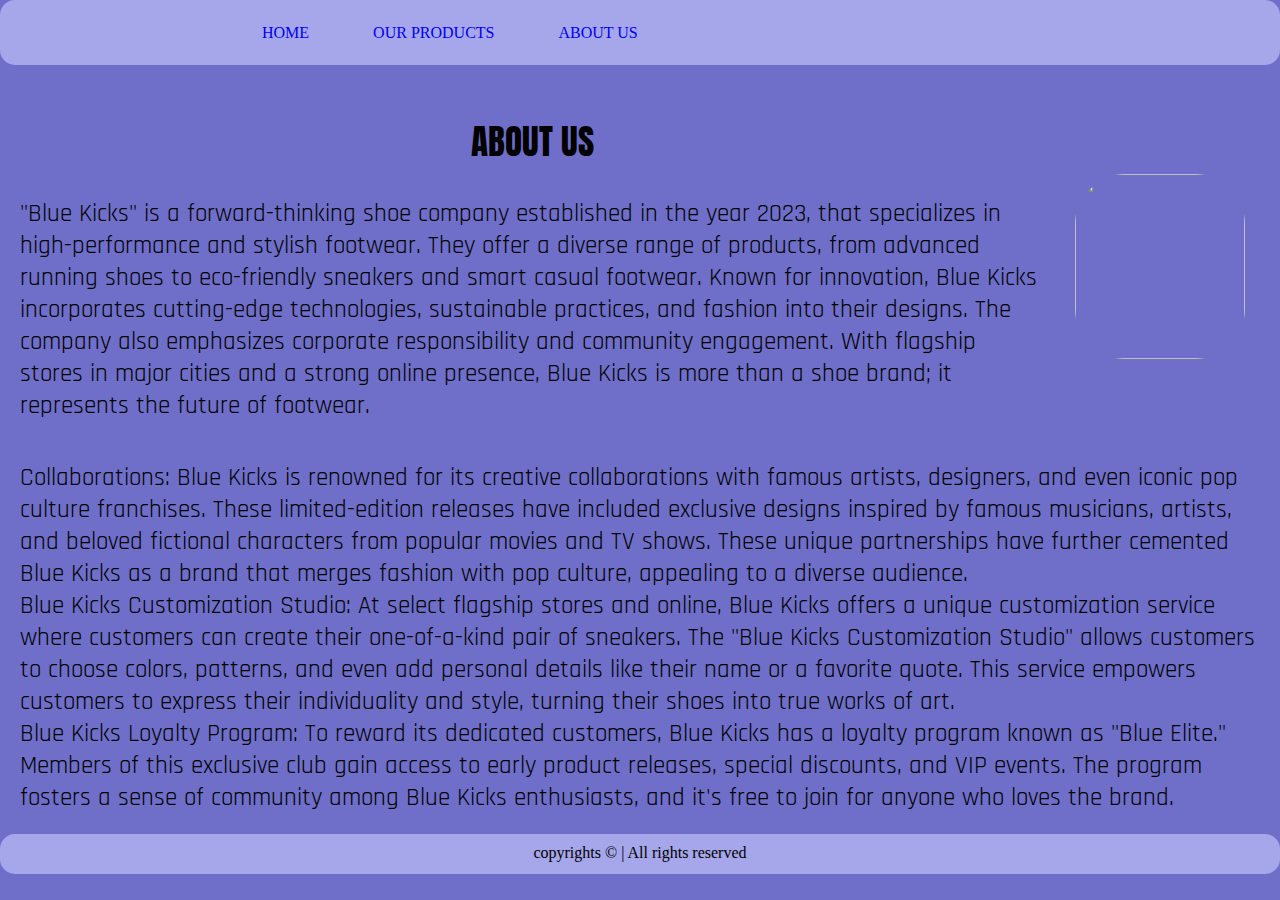
==== about.html @ 8bbcfa94 "Add files via upload" ====
<!DOCTYPE html>
<html lang="en">
<head>
    <meta charset="UTF-8">
    <meta name="viewport" content="width=device-width, initial-scale=1.0">
    <link rel="stylesheet" href="style.css">
    <link rel="stylesheet" href="phone.css">
    <link rel="preconnect" href="https://fonts.googleapis.com">
<link rel="preconnect" href="https://fonts.gstatic.com" crossorigin>
<link href="https://fonts.googleapis.com/css2?family=Anton&family=Rajdhani:wght@500&display=swap" rel="stylesheet">
    <title>webstore name</title>
</head>
<!-- font-family: 'Anton', sans-serif;
font-family: 'Rajdhani', sans-serif; -->
<body>
    <nav class="navbar">
        <img src="/images/logo.jpeg" alt="" class="logo">
        <ul class="list">
            <li><a href="index.html">HOME</a></li>
            <li><a href="products.html">OUR PRODUCTS</a></li>
            <li><a href="about.html">ABOUT US</a></li>
           
        </ul>
    </nav>
   <div class="parent">
    <div class="left">
        <h1>ABOUT US</h1>
        <P>"Blue Kicks" is a forward-thinking shoe company established in the year 2023, that specializes in high-performance and stylish footwear. They offer a diverse range of products, from advanced running shoes to eco-friendly sneakers and smart casual footwear. Known for innovation, Blue Kicks incorporates cutting-edge technologies, sustainable practices, and fashion into their designs. The company also emphasizes corporate responsibility and community engagement. With flagship stores in major cities and a strong online presence, Blue Kicks is more than a shoe brand; it represents the future of footwear.</P>
    </div>
    <div class="right">
        <img src="images/logo.jpeg" alt="" class="logo2">
    </div>
   </div>
   <div class="extracontent">
    Collaborations:
Blue Kicks is renowned for its creative collaborations with famous artists, designers, and even iconic pop culture franchises. These limited-edition releases have included exclusive designs inspired by famous musicians, artists, and beloved fictional characters from popular movies and TV shows. These unique partnerships have further cemented Blue Kicks as a brand that merges fashion with pop culture, appealing to a diverse audience.
<p>
Blue Kicks Customization Studio:
At select flagship stores and online, Blue Kicks offers a unique customization service where customers can create their one-of-a-kind pair of sneakers. The "Blue Kicks Customization Studio" allows customers to choose colors, patterns, and even add personal details like their name or a favorite quote. This service empowers customers to express their individuality and style, turning their shoes into true works of art.
</p>
<p>
Blue Kicks Loyalty Program:
To reward its dedicated customers, Blue Kicks has a loyalty program known as "Blue Elite." Members of this exclusive club gain access to early product releases, special discounts, and VIP events. The program fosters a sense of community among Blue Kicks enthusiasts, and it's free to join for anyone who loves the brand.
</p>
   </div>
    <footer>copyrights &copy; | All rights reserved</footer>
</body>
</html>
---- style.css ----
* {
    margin: 0;
    padding: 0;
}
body{
    background-color: rgb(111 111 201);
}

.navbar {
    display: flex;
    background-color: rgb(166, 166, 234);
    height: 65px;
    border-radius: 15px;
}

.navbar ul {

    display: flex;
    justify-content: space-around;
    align-items: center;
    position: relative;
    left: 130px;

}

.navbar ul li {
    list-style: none;
    padding: 0px 32px;
    text-decoration: none;
}
.navbar ul li a {
    /* list-style: none;
    padding: 0px 32px; */
    text-decoration: none;
}

.logo {
    width: 90px;
    border-radius: 50px;
    margin-left: 10px;
}

.content {
    display: flex;
    justify-content: space-around;
    margin: 25px;
}

.content p{
    display: inline;
}

.content img {
    width: 400px;
    height: 400px;
    
}

.content h1 {
    font-family: 'Anton', sans-serif;
    font-weight: lighter;
    line-height: 11;
}
.name{
    color: lightblue;
}
.discription {
    font-family: 'Rajdhani', sans-serif;
    font-size: 25px;
    margin: 20px;
    padding: 5px;
}
footer{
    text-align: center;
    background-color:rgb(166, 166, 234); 
    border-radius: 15px;
    height: 30px;
    padding-top: 10px;
}

.parent{
    display: flex;
    margin-top: 30px;
    align-items: center;
}
.left h1{
    text-align: center;
    padding-bottom: 30px;
    font-family: 'Anton', sans-serif;
    font-weight: lighter;
    font-size: 35px;
}
.left{
    margin: 20px;
    font-size: 25px;
    font-family: 'Rajdhani', sans-serif;
}
.right{
    margin: 10px;
    align-items: center;
    width: 417px;
}
.logo2{
    width: 170px;
    height: 185px;
    border-radius: 50px;
    margin-right: 25px;
}
.extracontent{
    font-size: 25px;
    font-family: 'Rajdhani', sans-serif;
    margin: 20px;

}
---- phone.css ----
@media screen and (max-width:1200px) {
    
    .navbar ul{
        position: relative;
        left: 10px;
    }
    .navbar ul li{
        padding: 5px;
    }
    .logo{
        width: 70px;
    }
    .content{
        flex-direction:column ;
        align-items: center;
    }
    .content img{
        width: 200px;
        height: 200px;
    }
    .container{
        flex-direction: column;
        align-items: center;
    }
    .parent{
        flex-direction: column;
    }
    .right{
        display: flex;
        align-items: center;
    }
    .right img{
        margin-left: 111px;

    }
}
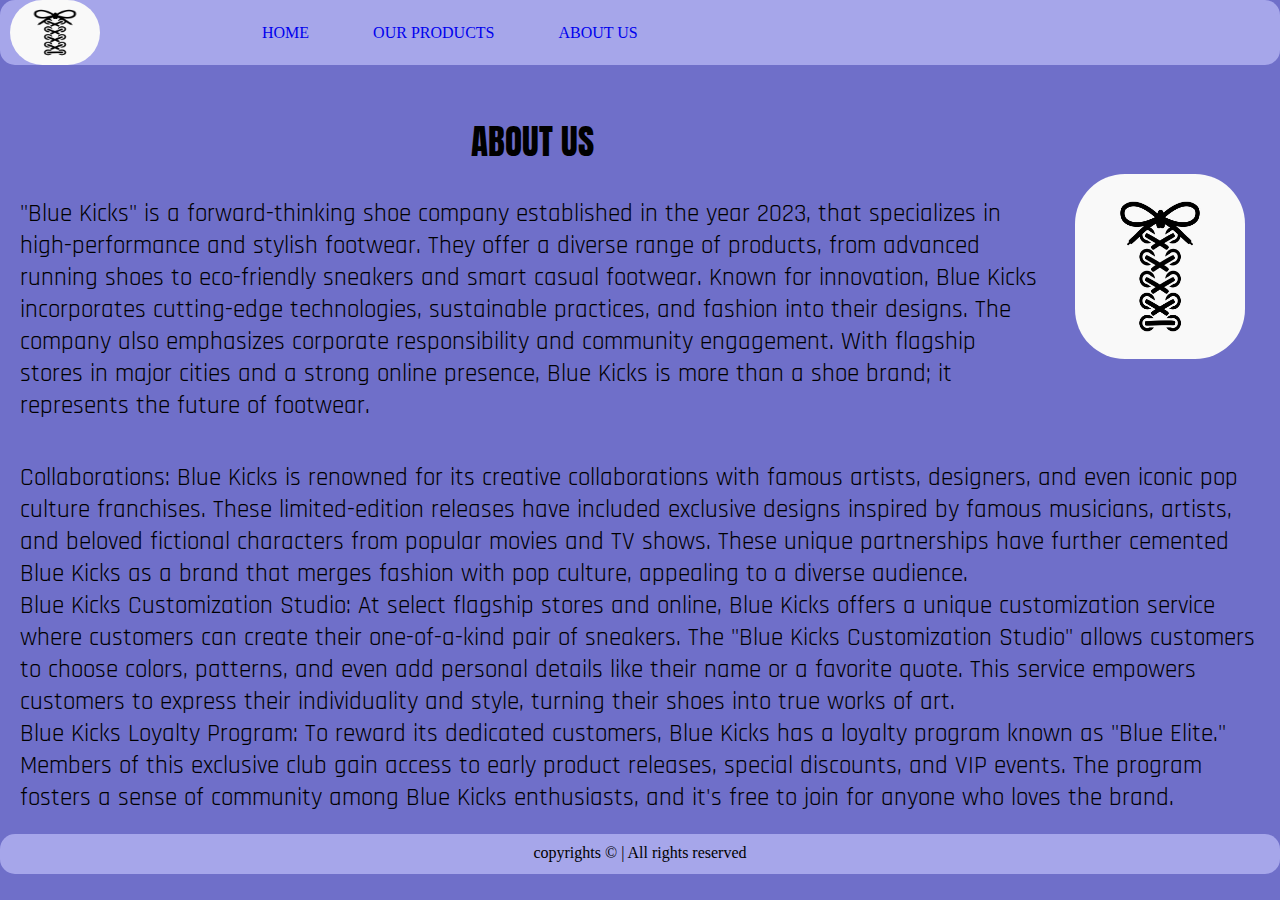
==== commit 7fd44776: "Update about.html" ====
--- a/about.html
+++ b/about.html
@@ -14,7 +14,7 @@
 font-family: 'Rajdhani', sans-serif; -->
 <body>
     <nav class="navbar">
-        <img src="/images/logo.jpeg" alt="" class="logo">
+        <img src="images/logo.jpeg" alt="" class="logo">
         <ul class="list">
             <li><a href="index.html">HOME</a></li>
             <li><a href="products.html">OUR PRODUCTS</a></li>
@@ -45,4 +45,4 @@
    </div>
     <footer>copyrights &copy; | All rights reserved</footer>
 </body>
-</html>+</html>
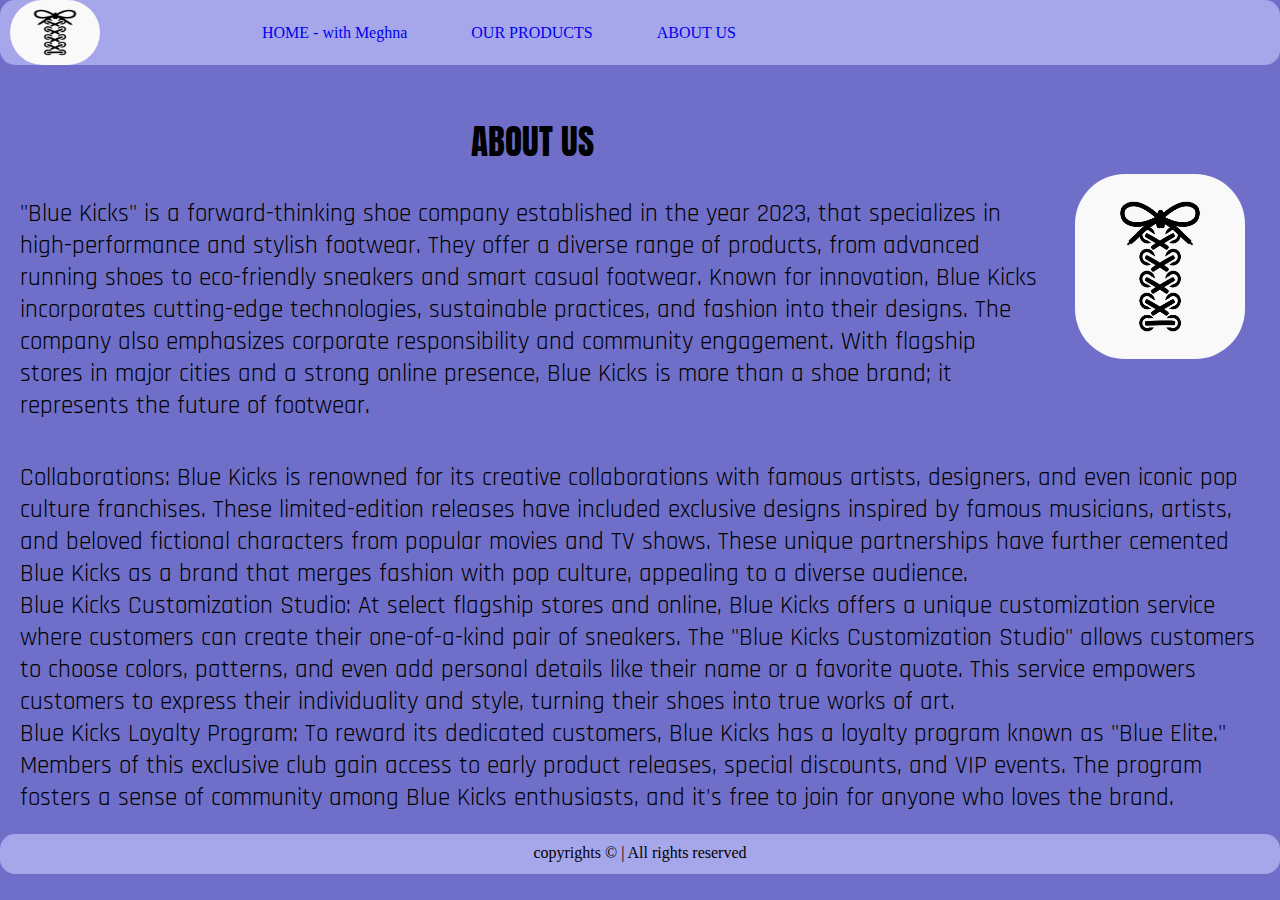
==== commit 0f27a16c: "Home with Megna" ====
--- a/about.html
+++ b/about.html
@@ -16,7 +16,7 @@
     <nav class="navbar">
         <img src="images/logo.jpeg" alt="" class="logo">
         <ul class="list">
-            <li><a href="index.html">HOME</a></li>
+            <li><a href="index.html">HOME - with Meghna</a></li>
             <li><a href="products.html">OUR PRODUCTS</a></li>
             <li><a href="about.html">ABOUT US</a></li>
            
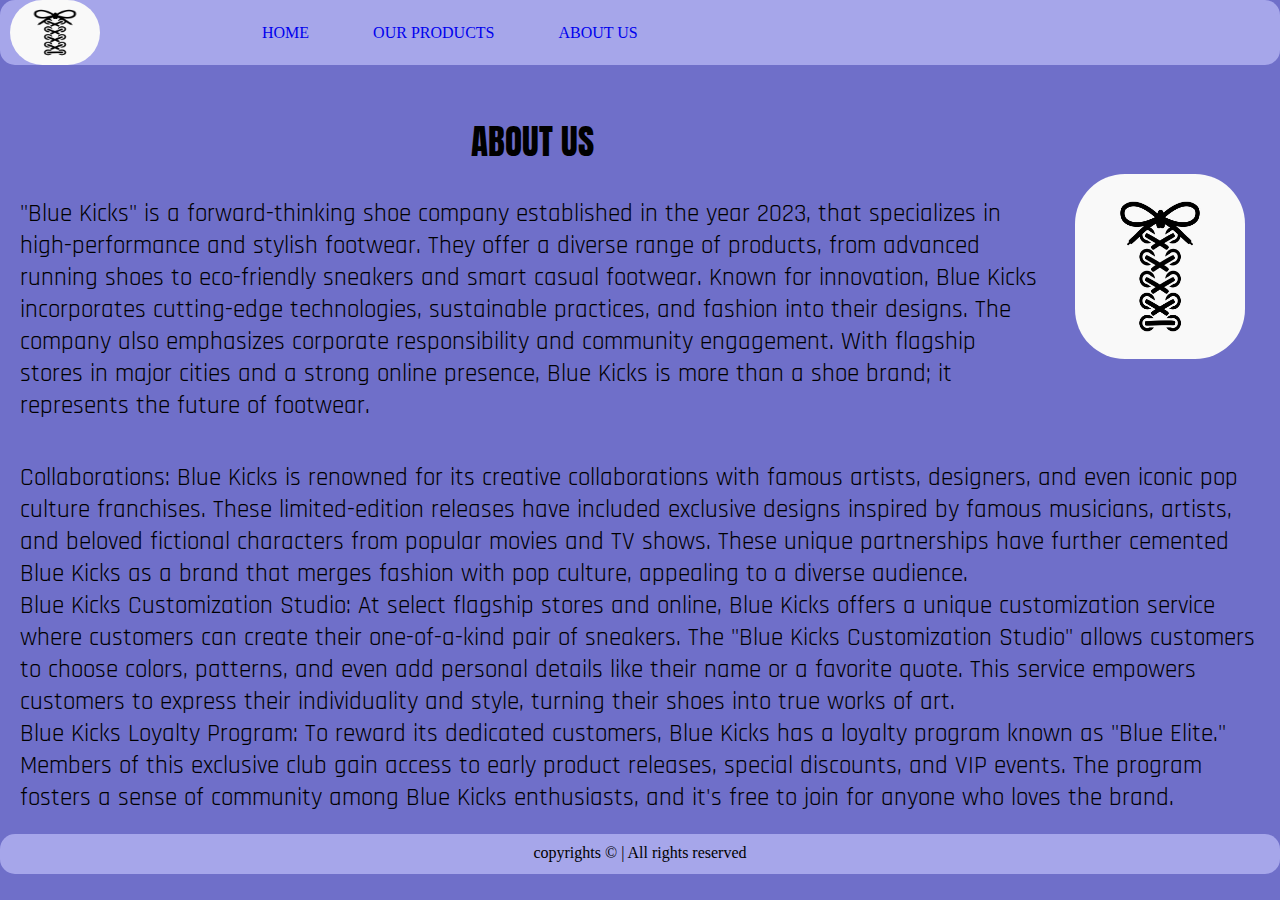
==== commit 3302c47f: "Update about.html" ====
--- a/about.html
+++ b/about.html
@@ -16,7 +16,7 @@
     <nav class="navbar">
         <img src="images/logo.jpeg" alt="" class="logo">
         <ul class="list">
-            <li><a href="index.html">HOME - with Meghna</a></li>
+            <li><a href="index.html">HOME</a></li>
             <li><a href="products.html">OUR PRODUCTS</a></li>
             <li><a href="about.html">ABOUT US</a></li>
            
